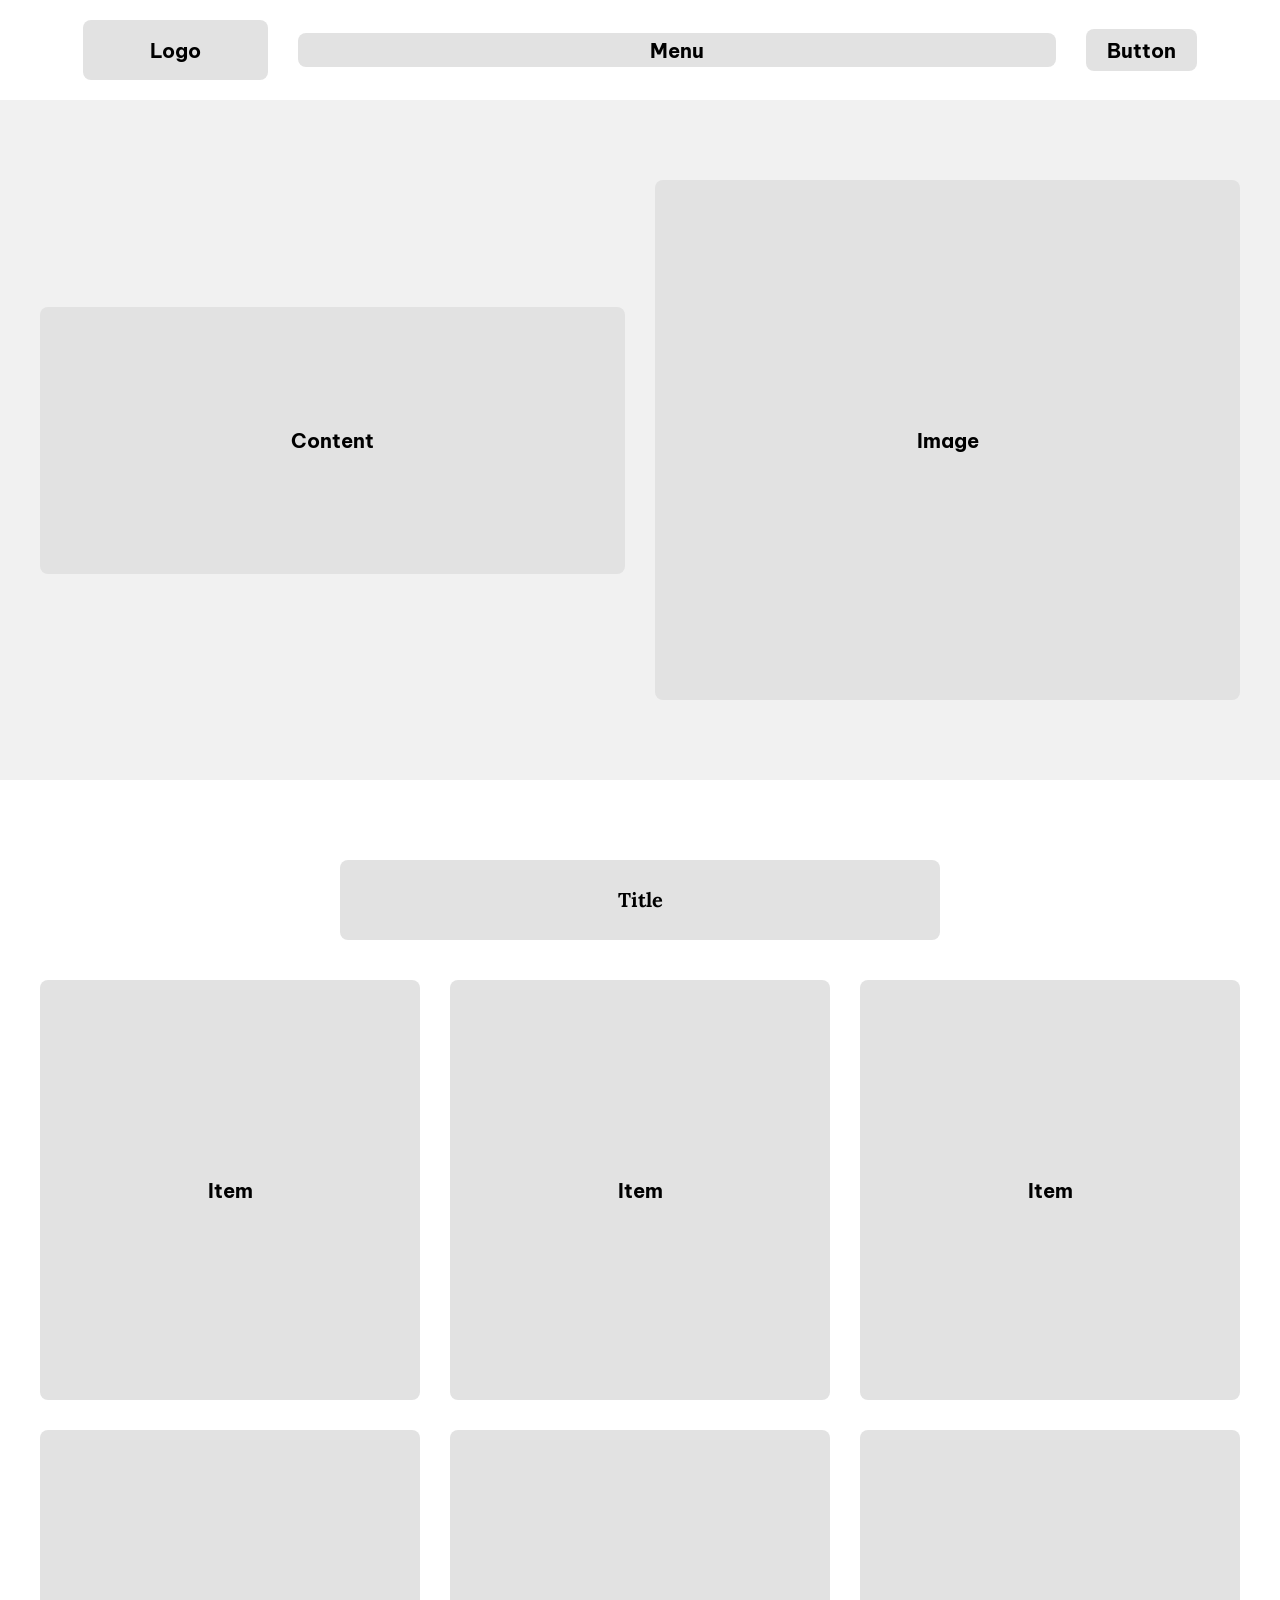
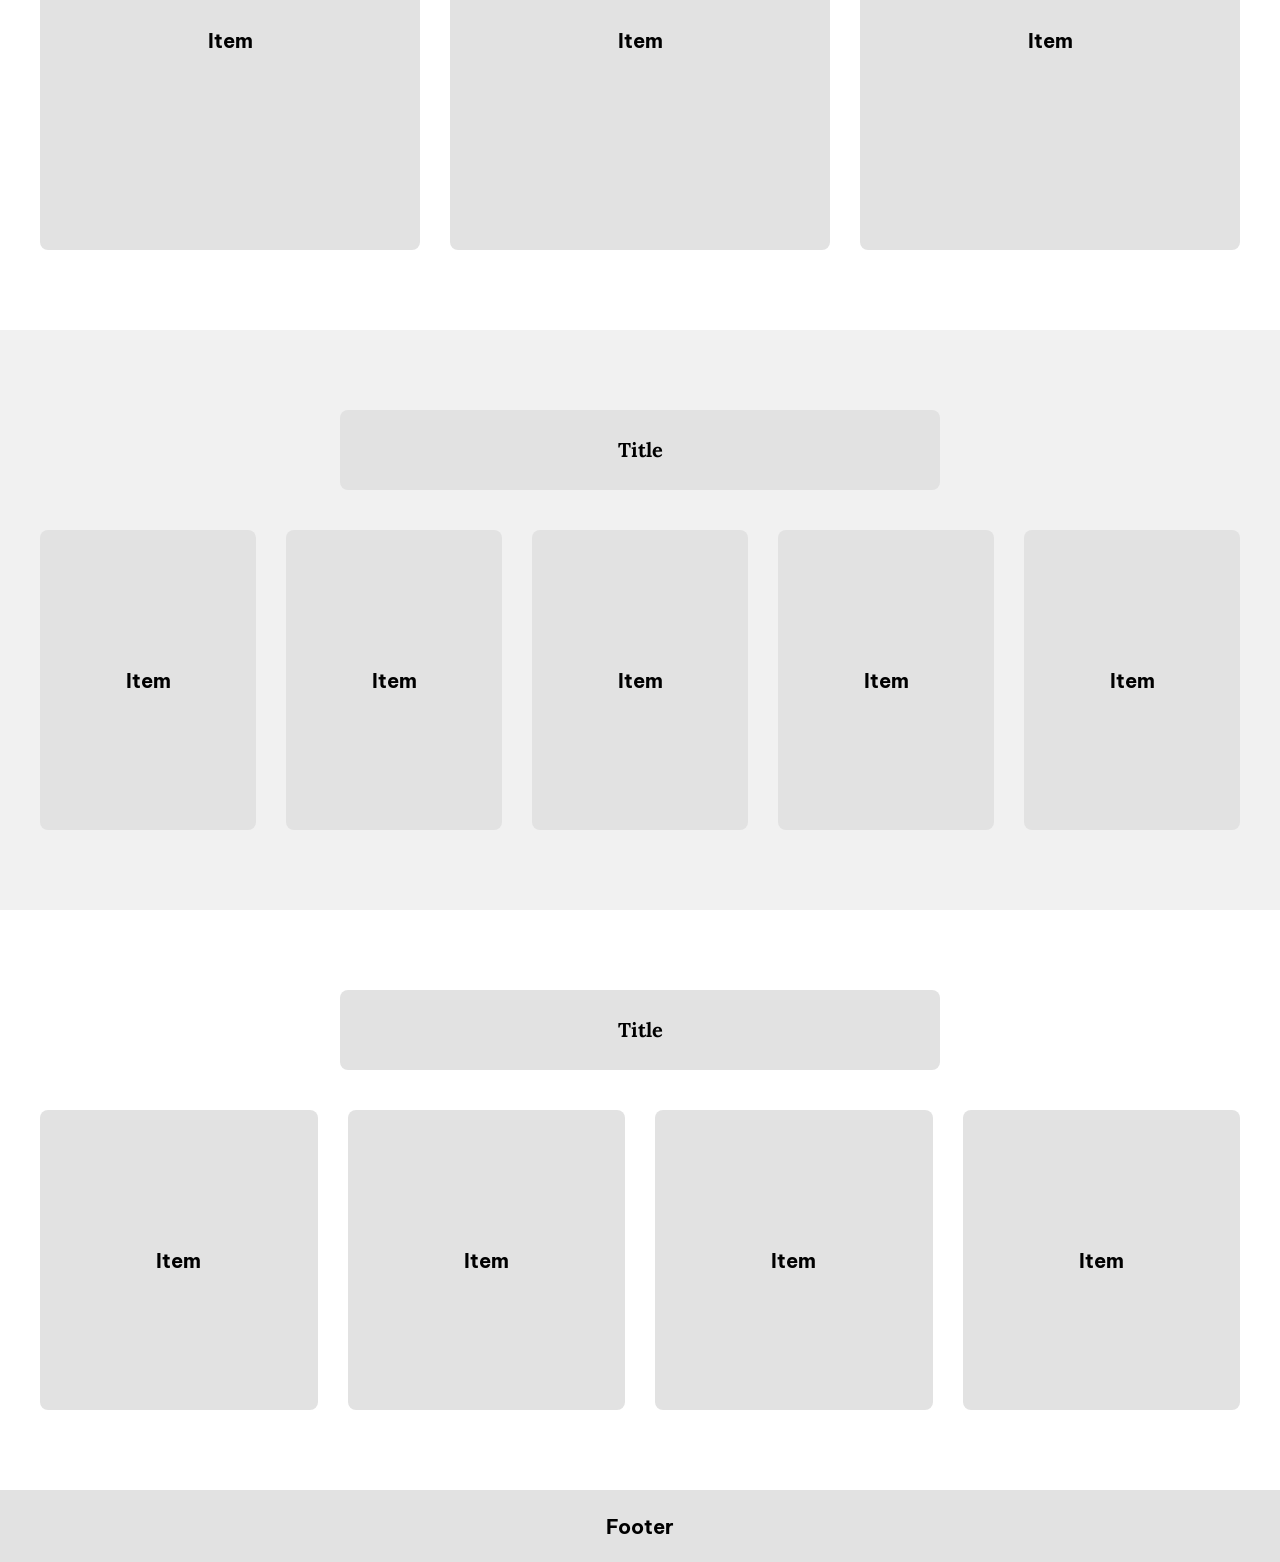
==== index.html @ 15d3783b "Update index.html" ====
<!DOCTYPE html>
<html>
<head>
    <link href="https://fonts.googleapis.com/css2?family=Be+Vietnam+Pro:wght@700&display=swap" rel="stylesheet">
    <link href="https://fonts.googleapis.com/css2?family=Lora:wght@700&display=swap" rel="stylesheet">

<style>
    *{
    box-sizing: border-box;
    }
    .all{
        max-width: 1366px;
        margin: 0 auto;
        width: 100%;
    }
    body{
        margin: 0;
    }
    .container{
        margin: 0;
        width: 100%;
    }
    header{
        display: flex;
        justify-content: center;
        padding: 20px 83px;
        gap: 30px;
        align-items: center;
        
    }
    .logo{
        width: 200px;
        height: 60px;
        border-radius: 8px;
        background-color: #E2E2E2;
        display: flex;
        justify-content: center;
        align-items: center;
        font-family: 'Be Vietnam Pro', sans-serif;
        font-weight: 700;
        font-size: 20px;
    }
    .menu{
        width: 820px;
        height: 34px;
        border-radius: 8px;
        background-color: #E2E2E2;
        display: flex;
        justify-content: center;
        align-items: center;
        font-family: 'Be Vietnam Pro', sans-serif;
        font-weight: 700;
        font-size: 20px;
    }
    .button{
        width: 120px;
        height: 42px;
        border-radius: 8px;
        background-color: #E2E2E2;
        display: flex;
        justify-content: center;
        align-items: center;
        font-family: 'Be Vietnam Pro', sans-serif;
        font-weight: 700;
        font-size: 20px;
    }
    .main{
        background-color: #F1F1F1;
        height: 680px;
        width: 100%;
        display: flex;
        justify-content: center;
        align-items: center;
        gap: 30px;
        margin: 0;
    }
    .main2{
        background-color: #F1F1F1;
        height: 580px;
        width: 100%;
        display: flex;
        justify-content: center;
        align-items: center;
        margin: 80px 0;
        flex-direction: column;
    }
    .content{
        width: 585px;
        height: 267px;
        border-radius: 8px;
        background-color: #E2E2E2;
        align-items: center;
        display: flex;
        justify-content: center;
        font-family: 'Be Vietnam Pro', sans-serif;
        font-weight: 700;
        font-size: 20px;
    }
    .image{
        width: 585px;
        height: 520px;
        border-radius: 8px;
        background-color: #E2E2E2;
        align-items: center;
        display: flex;
        justify-content: center;
        font-family: 'Be Vietnam Pro', sans-serif;
        font-weight: 700;
        font-size: 20px;
    }
    .title{
        width: 600px;
        height: 80px;
        background-color: #E2E2E2;
        display: flex;
        justify-content: center;
        align-items: center;
        border-radius: 8px;
        margin: 80px auto 40px auto;

        font-family: 'Lora', serif;
        font-weight: 700;
        font-size: 20px;
        line-height: 100%;
    }
    .grid{
        justify-content: center;
        display: grid;
        grid-template-columns: repeat(3, 380px);
        gap: 30px;
    }
    .item{
        width: 380px;
        height: 420px;
        background-color: #E2E2E2;
        border-radius: 8px;
        display: flex;
        justify-content: center;
        align-items: center;
        font-family: 'Be Vietnam Pro', sans-serif;
        font-weight: 700;
        font-size: 20px;
    }
    .title2{
        width: 600px;
        height: 80px;
        background-color: #E2E2E2;
        display: flex;
        justify-content: center;
        align-items: center;
        margin: 0 auto 40px auto;
        border-radius: 8px;
        font-family: 'Lora', serif;
        font-weight: 700;
        font-size: 20px;
        line-height: 100%;
    }
    .title3{
        width: 600px;
        height: 80px;
        background-color: #E2E2E2;
        display: flex;
        justify-content: center;
        align-items: center;
        margin: 0 auto 40px auto;
        border-radius: 8px;
        font-family: 'Lora', serif;
        font-weight: 700;
        font-size: 20px;
        line-height: 100%;
    }
    .itemmain{
        justify-content: center;
        display: grid;
        grid-template-columns: repeat(5, 216px);
        gap: 30px;
        flex-wrap: wrap;
    }
    .itemmain2{
        display: grid;
        grid-template-columns: repeat(4, 277.5px);
        gap: 30px;
        justify-content: center;
        flex-wrap: wrap;
    }
    .itemmain div{
        width: 216px;
        height: 300px;
        display: flex;
        justify-content: center;
        align-items: center;
        border-radius: 8px;
        background-color: #E2E2E2;
        font-family: 'Be Vietnam Pro', sans-serif;
        font-weight: 700;
        font-size: 20px;
    }
    .itemmain2 div{
        width: 277.5px;
        height: 300px;
        display: flex;
        justify-content: center;
        align-items: center;
        border-radius: 8px;
        background-color: #E2E2E2;
        font-family: 'Be Vietnam Pro', sans-serif;
        font-weight: 700;
        font-size: 20px;
    }
    .footer{
        width: 100%;
        height: 72px;
        background-color: #E2E2E2;
        display: flex;
        justify-content: center;
        align-items: center;
        margin-top: 80px;
        font-family: 'Be Vietnam Pro', sans-serif;
        font-weight: 700;
        font-size: 20px;
    }
</style>
    <title>web0</title>
</head>
<body>
<div class="all">
<div class="container">
    <header>
        <div class="logo">Logo</div>    
        <div class="menu">Menu</div>
        <div class="button">Button</div>
    </header>
    <section class="main">
        <div class="content">Content</div>
        <div class="image">Image</div>
    </section>
</div>
<div class="container2">
    <div class="title">Title</div>
    <div class="grid">
        <div class="item">Item</div>
        <div class="item">Item</div>
        <div class="item">Item</div>
        <div class="item">Item</div>
        <div class="item">Item</div>
        <div class="item">Item</div>
    </div>
</div>
<div class="container3">
    <section class="main2">
        <div class="title2">Title</div>
        
        <div class="itemmain">
            <div>Item</div>
            <div>Item</div>
            <div>Item</div>
            <div>Item</div>
            <div>Item</div>
        </div>
    </section>
</div>
<div class="container4">
    <div>
    <div class="title3">Title</div>

    <div class="itemmain2">
        <div>Item</div>
        <div>Item</div>
        <div>Item</div>
        <div>Item</div>
    </div>
</div>
<div class="container5">
    <section class="footer">Footer</section>
</div>
</div>
</body>
</html>
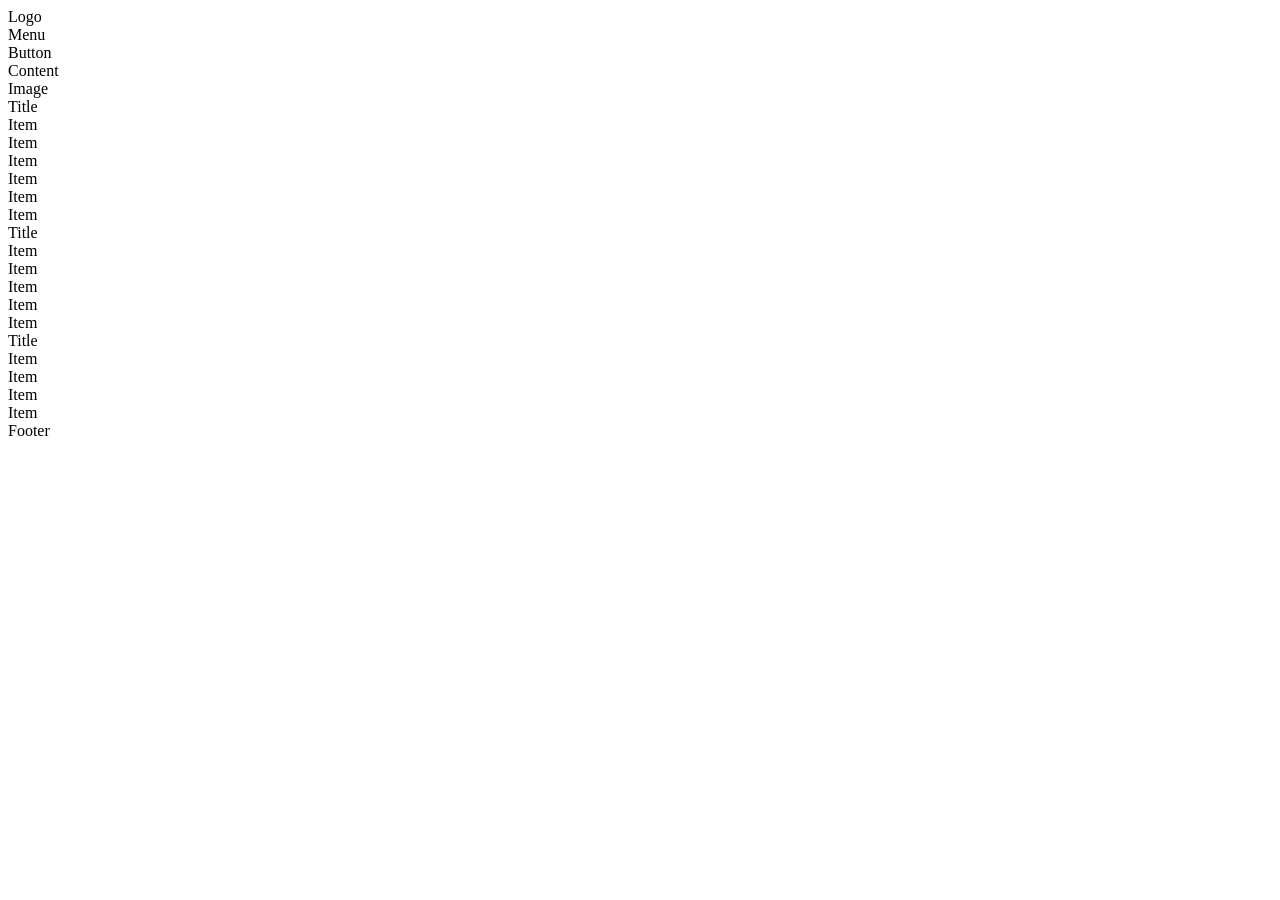
==== commit 1b1195de: "index.html" ====
--- a/index.html
+++ b/index.html
@@ -1,278 +1,68 @@
 <!DOCTYPE html>
-<html>
+<html lang="en">
 <head>
-    <link href="https://fonts.googleapis.com/css2?family=Be+Vietnam+Pro:wght@700&display=swap" rel="stylesheet">
-    <link href="https://fonts.googleapis.com/css2?family=Lora:wght@700&display=swap" rel="stylesheet">
-
-<style>
-    *{
-    box-sizing: border-box;
-    }
-    .all{
-        max-width: 1366px;
-        margin: 0 auto;
-        width: 100%;
-    }
-    body{
-        margin: 0;
-    }
-    .container{
-        margin: 0;
-        width: 100%;
-    }
-    header{
-        display: flex;
-        justify-content: center;
-        padding: 20px 83px;
-        gap: 30px;
-        align-items: center;
-        
-    }
-    .logo{
-        width: 200px;
-        height: 60px;
-        border-radius: 8px;
-        background-color: #E2E2E2;
-        display: flex;
-        justify-content: center;
-        align-items: center;
-        font-family: 'Be Vietnam Pro', sans-serif;
-        font-weight: 700;
-        font-size: 20px;
-    }
-    .menu{
-        width: 820px;
-        height: 34px;
-        border-radius: 8px;
-        background-color: #E2E2E2;
-        display: flex;
-        justify-content: center;
-        align-items: center;
-        font-family: 'Be Vietnam Pro', sans-serif;
-        font-weight: 700;
-        font-size: 20px;
-    }
-    .button{
-        width: 120px;
-        height: 42px;
-        border-radius: 8px;
-        background-color: #E2E2E2;
-        display: flex;
-        justify-content: center;
-        align-items: center;
-        font-family: 'Be Vietnam Pro', sans-serif;
-        font-weight: 700;
-        font-size: 20px;
-    }
-    .main{
-        background-color: #F1F1F1;
-        height: 680px;
-        width: 100%;
-        display: flex;
-        justify-content: center;
-        align-items: center;
-        gap: 30px;
-        margin: 0;
-    }
-    .main2{
-        background-color: #F1F1F1;
-        height: 580px;
-        width: 100%;
-        display: flex;
-        justify-content: center;
-        align-items: center;
-        margin: 80px 0;
-        flex-direction: column;
-    }
-    .content{
-        width: 585px;
-        height: 267px;
-        border-radius: 8px;
-        background-color: #E2E2E2;
-        align-items: center;
-        display: flex;
-        justify-content: center;
-        font-family: 'Be Vietnam Pro', sans-serif;
-        font-weight: 700;
-        font-size: 20px;
-    }
-    .image{
-        width: 585px;
-        height: 520px;
-        border-radius: 8px;
-        background-color: #E2E2E2;
-        align-items: center;
-        display: flex;
-        justify-content: center;
-        font-family: 'Be Vietnam Pro', sans-serif;
-        font-weight: 700;
-        font-size: 20px;
-    }
-    .title{
-        width: 600px;
-        height: 80px;
-        background-color: #E2E2E2;
-        display: flex;
-        justify-content: center;
-        align-items: center;
-        border-radius: 8px;
-        margin: 80px auto 40px auto;
-
-        font-family: 'Lora', serif;
-        font-weight: 700;
-        font-size: 20px;
-        line-height: 100%;
-    }
-    .grid{
-        justify-content: center;
-        display: grid;
-        grid-template-columns: repeat(3, 380px);
-        gap: 30px;
-    }
-    .item{
-        width: 380px;
-        height: 420px;
-        background-color: #E2E2E2;
-        border-radius: 8px;
-        display: flex;
-        justify-content: center;
-        align-items: center;
-        font-family: 'Be Vietnam Pro', sans-serif;
-        font-weight: 700;
-        font-size: 20px;
-    }
-    .title2{
-        width: 600px;
-        height: 80px;
-        background-color: #E2E2E2;
-        display: flex;
-        justify-content: center;
-        align-items: center;
-        margin: 0 auto 40px auto;
-        border-radius: 8px;
-        font-family: 'Lora', serif;
-        font-weight: 700;
-        font-size: 20px;
-        line-height: 100%;
-    }
-    .title3{
-        width: 600px;
-        height: 80px;
-        background-color: #E2E2E2;
-        display: flex;
-        justify-content: center;
-        align-items: center;
-        margin: 0 auto 40px auto;
-        border-radius: 8px;
-        font-family: 'Lora', serif;
-        font-weight: 700;
-        font-size: 20px;
-        line-height: 100%;
-    }
-    .itemmain{
-        justify-content: center;
-        display: grid;
-        grid-template-columns: repeat(5, 216px);
-        gap: 30px;
-        flex-wrap: wrap;
-    }
-    .itemmain2{
-        display: grid;
-        grid-template-columns: repeat(4, 277.5px);
-        gap: 30px;
-        justify-content: center;
-        flex-wrap: wrap;
-    }
-    .itemmain div{
-        width: 216px;
-        height: 300px;
-        display: flex;
-        justify-content: center;
-        align-items: center;
-        border-radius: 8px;
-        background-color: #E2E2E2;
-        font-family: 'Be Vietnam Pro', sans-serif;
-        font-weight: 700;
-        font-size: 20px;
-    }
-    .itemmain2 div{
-        width: 277.5px;
-        height: 300px;
-        display: flex;
-        justify-content: center;
-        align-items: center;
-        border-radius: 8px;
-        background-color: #E2E2E2;
-        font-family: 'Be Vietnam Pro', sans-serif;
-        font-weight: 700;
-        font-size: 20px;
-    }
-    .footer{
-        width: 100%;
-        height: 72px;
-        background-color: #E2E2E2;
-        display: flex;
-        justify-content: center;
-        align-items: center;
-        margin-top: 80px;
-        font-family: 'Be Vietnam Pro', sans-serif;
-        font-weight: 700;
-        font-size: 20px;
-    }
-</style>
-    <title>web0</title>
+    <title>baitap</title>
+    <link rel="stylesheet" href="style.css">
+    <meta charset="UTF-8">
+    <meta name="viewport" content="width=device-width, initial-scale=1.0, maximum-scale=1.0, user-scalable=no" />
+    <link rel="preconnect" href="https://fonts.googleapis.com">
+    <link rel="preconnect" href="https://fonts.gstatic.com" crossorigin>
+    <link href="https://fonts.googleapis.com/css2?family=Be+Vietnam+Pro:ital,wght@0,100;0,200;0,300;0,400;0,500;0,600;0,700;0,800;0,900;1,100;1,200;1,300;1,400;1,500;1,600;1,700;1,800;1,900&display=swap" rel="stylesheet">
 </head>
 <body>
-<div class="all">
-<div class="container">
-    <header>
-        <div class="logo">Logo</div>    
-        <div class="menu">Menu</div>
-        <div class="button">Button</div>
+    <header class="header">
+        <div class="container">
+            <div class="main">
+                <div class="logo box">Logo</div>
+                <div class="menu box">Menu</div>
+                <div class="button box">Button</div>
+            </div>
+        </div>
     </header>
-    <section class="main">
-        <div class="content">Content</div>
-        <div class="image">Image</div>
-    </section>
-</div>
-<div class="container2">
-    <div class="title">Title</div>
-    <div class="grid">
-        <div class="item">Item</div>
-        <div class="item">Item</div>
-        <div class="item">Item</div>
-        <div class="item">Item</div>
-        <div class="item">Item</div>
-        <div class="item">Item</div>
-    </div>
-</div>
-<div class="container3">
-    <section class="main2">
-        <div class="title2">Title</div>
-        
-        <div class="itemmain">
-            <div>Item</div>
-            <div>Item</div>
-            <div>Item</div>
-            <div>Item</div>
-            <div>Item</div>
+    <section class="section1">
+        <div class="container">
+            <div class="main">
+                <div class="content box">Content</div>
+                <div class="image box">Image</div>
+            </div>
         </div>
     </section>
-</div>
-<div class="container4">
-    <div>
-    <div class="title3">Title</div>
-
-    <div class="itemmain2">
-        <div>Item</div>
-        <div>Item</div>
-        <div>Item</div>
-        <div>Item</div>
-    </div>
-</div>
-<div class="container5">
-    <section class="footer">Footer</section>
-</div>
-</div>
+    <section class="section2">
+        <div class="container">
+            <div class="title box">Title</div>
+            <div class="main">
+                <div class="item box">Item</div>
+                <div class="item box">Item</div>
+                <div class="item box">Item</div>
+                <div class="item box">Item</div>
+                <div class="item box">Item</div>
+                <div class="item box">Item</div>
+            </div>
+        </div>
+    </section>
+    <section class="section3">
+        <div class="container">
+            <div class="title box">Title</div>
+            <div class="main">
+                <div class="item box">Item</div>
+                <div class="item box">Item</div>
+                <div class="item box">Item</div>
+                <div class="item box">Item</div>
+                <div class="item box">Item</div>
+            </div>
+        </div>
+    </section>
+    <section class="section4">
+        <div class="container">
+            <div class="title box">Title</div>
+            <div class="main">
+                <div class="item box">Item</div>
+                <div class="item box">Item</div>
+                <div class="item box">Item</div>
+                <div class="item box">Item</div>
+            </div>
+        </div>
+    </section>
+    <footer class="footer box">Footer</footer>
 </body>
 </html>
